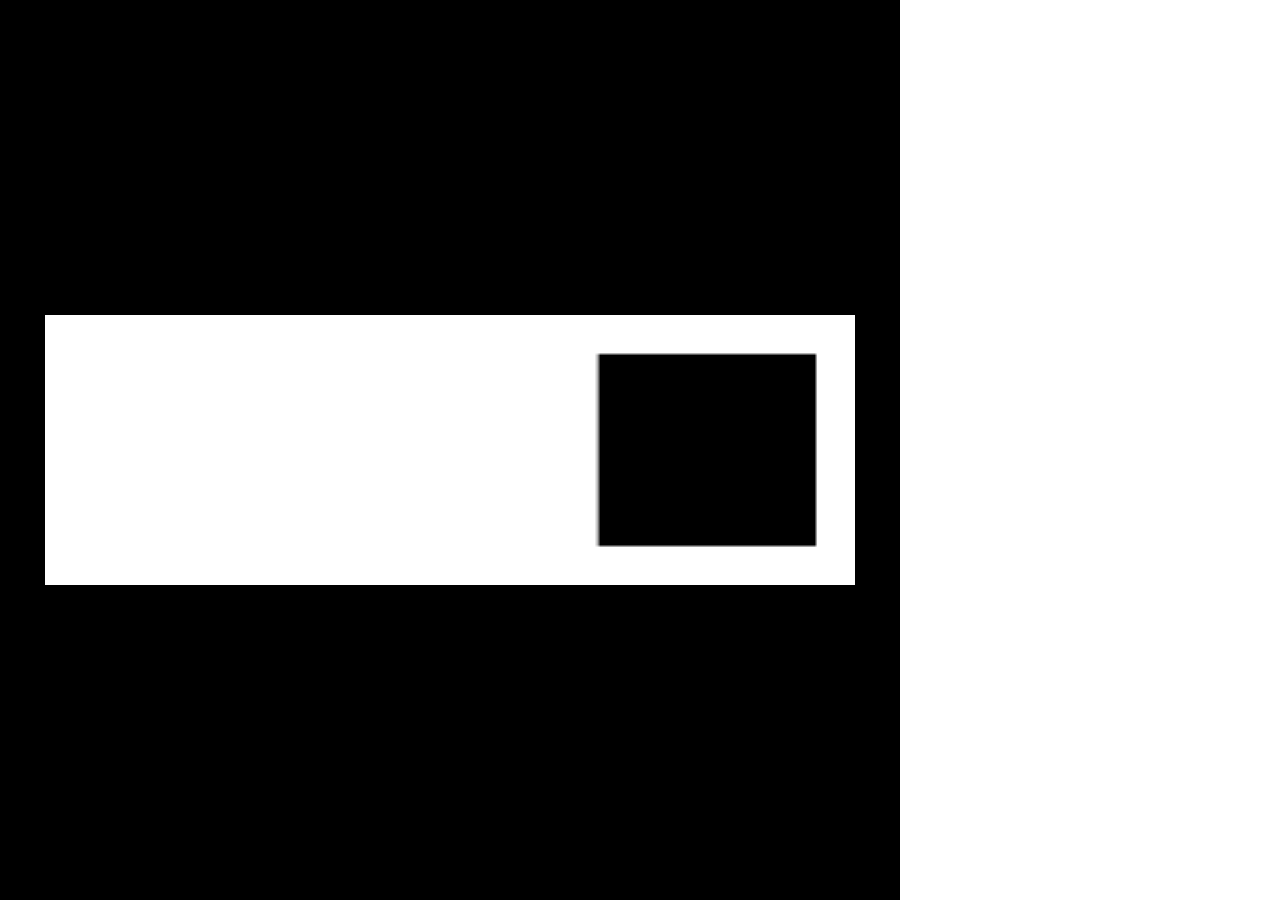
==== miku/index.html @ 78206f3f "miku-test" ====
<!DOCTYPE html>
<html>
    <head>
        <meta charset="utf-8">
        <meta name="viewport" content="width=device-width, user-scalable=no"> 
        <meta name="apple-mobile-web-app-capable" content="yes"> 
        <meta name="apple-mobile-web-app-status-bar-style" content="black-translucent">
        <title>enchant</title>
        <script type="text/javascript" src="./enchant.js"></script>
        <script type="text/javascript" src="./plugins/nineleap.enchant.js"></script>
        <script type="text/javascript" src="./plugins/util.enchant.js"></script>
        <script type="text/javascript" src="./game.js"></script>
        <style type="text/css">
            body {
                margin: 0;
            }
        </style>
    </head>
    <body>
    </body>
</html>
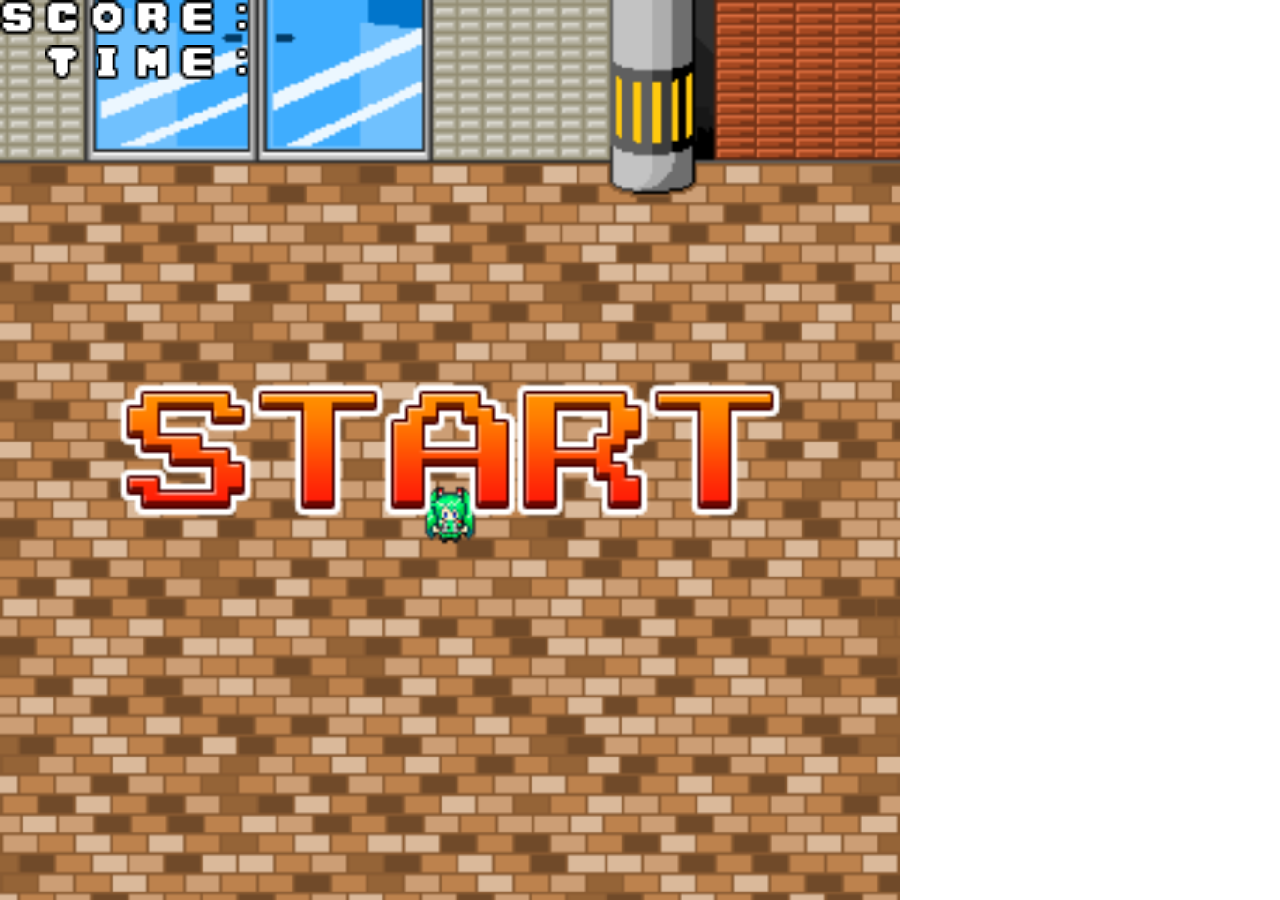
==== commit 7cb7627a: "make my plugin" ====
--- a/miku/index.html
+++ b/miku/index.html
@@ -9,6 +9,7 @@
         <script type="text/javascript" src="./enchant.js"></script>
         <script type="text/javascript" src="./plugins/nineleap.enchant.js"></script>
         <script type="text/javascript" src="./plugins/util.enchant.js"></script>
+        <script type="text/javascript" src="./plugins/hanachin.enchant.js"></script>
         <script type="text/javascript" src="./game.js"></script>
         <style type="text/css">
             body {
